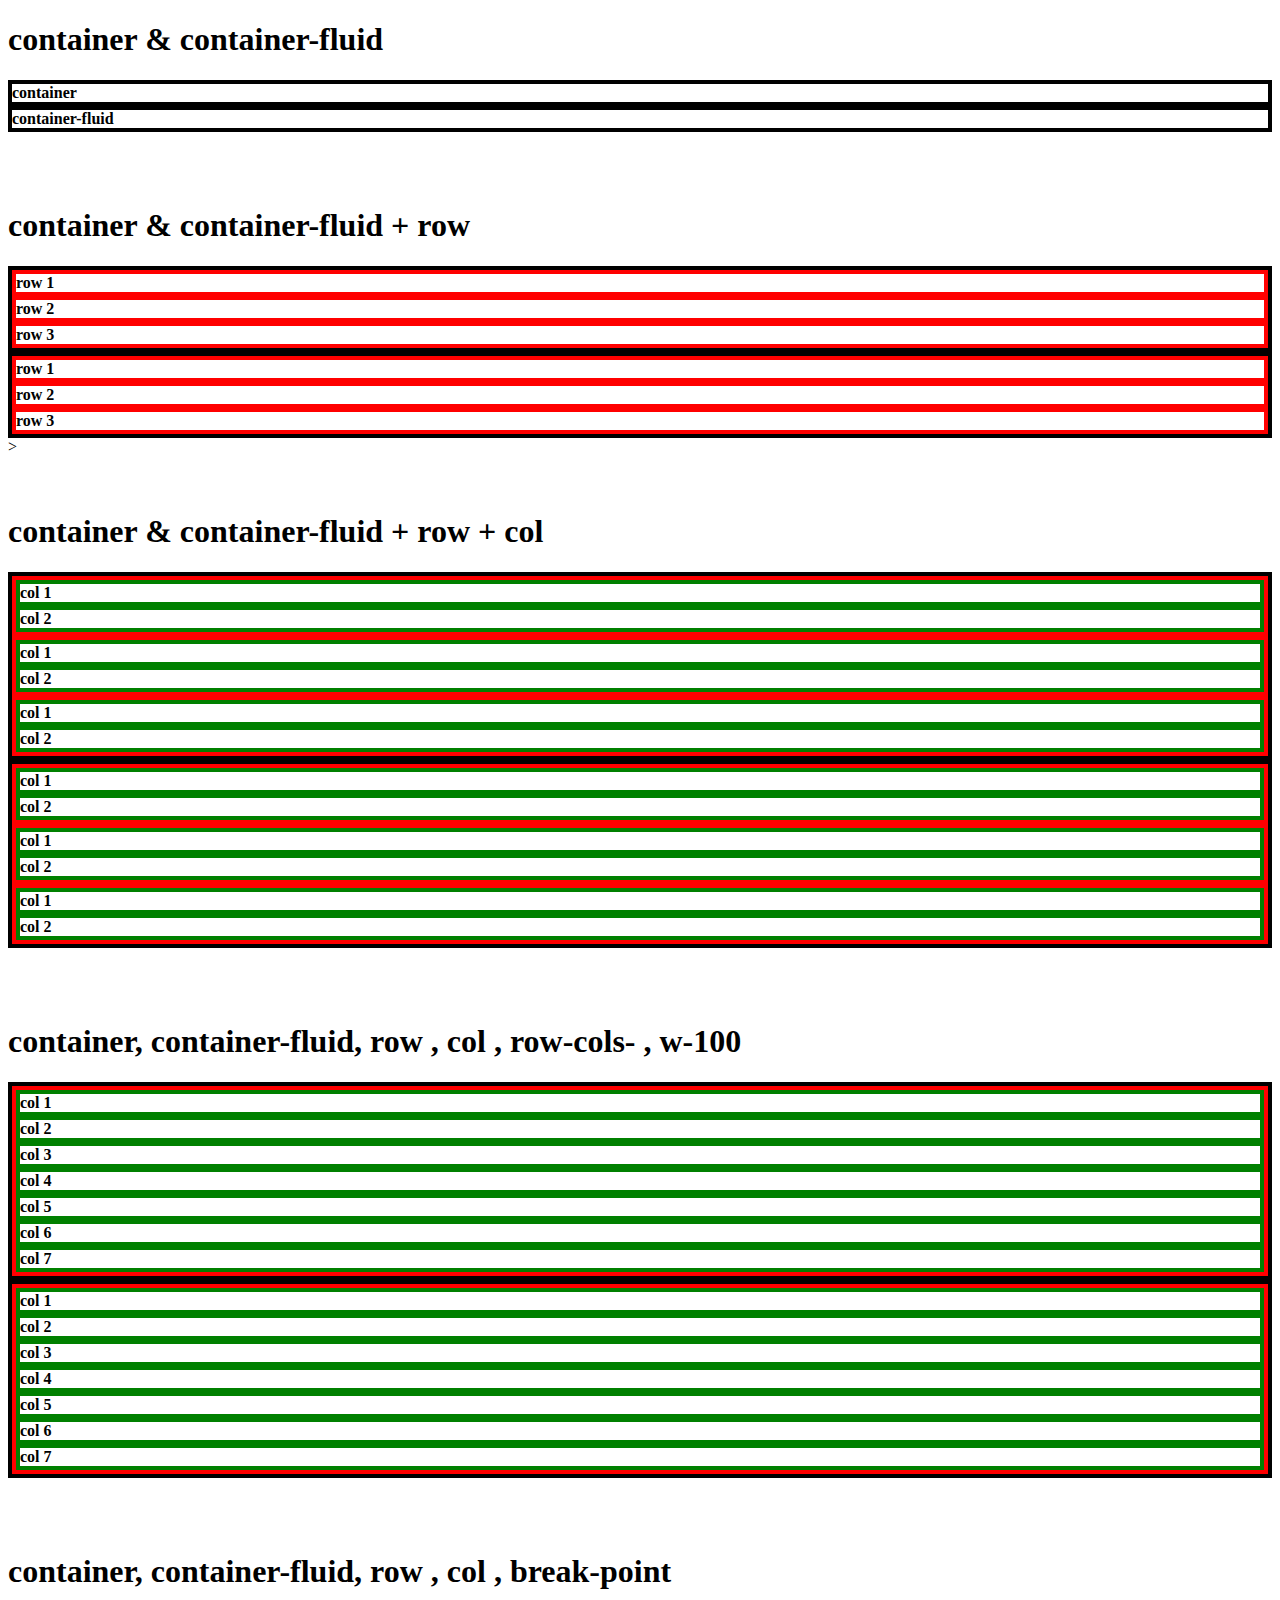
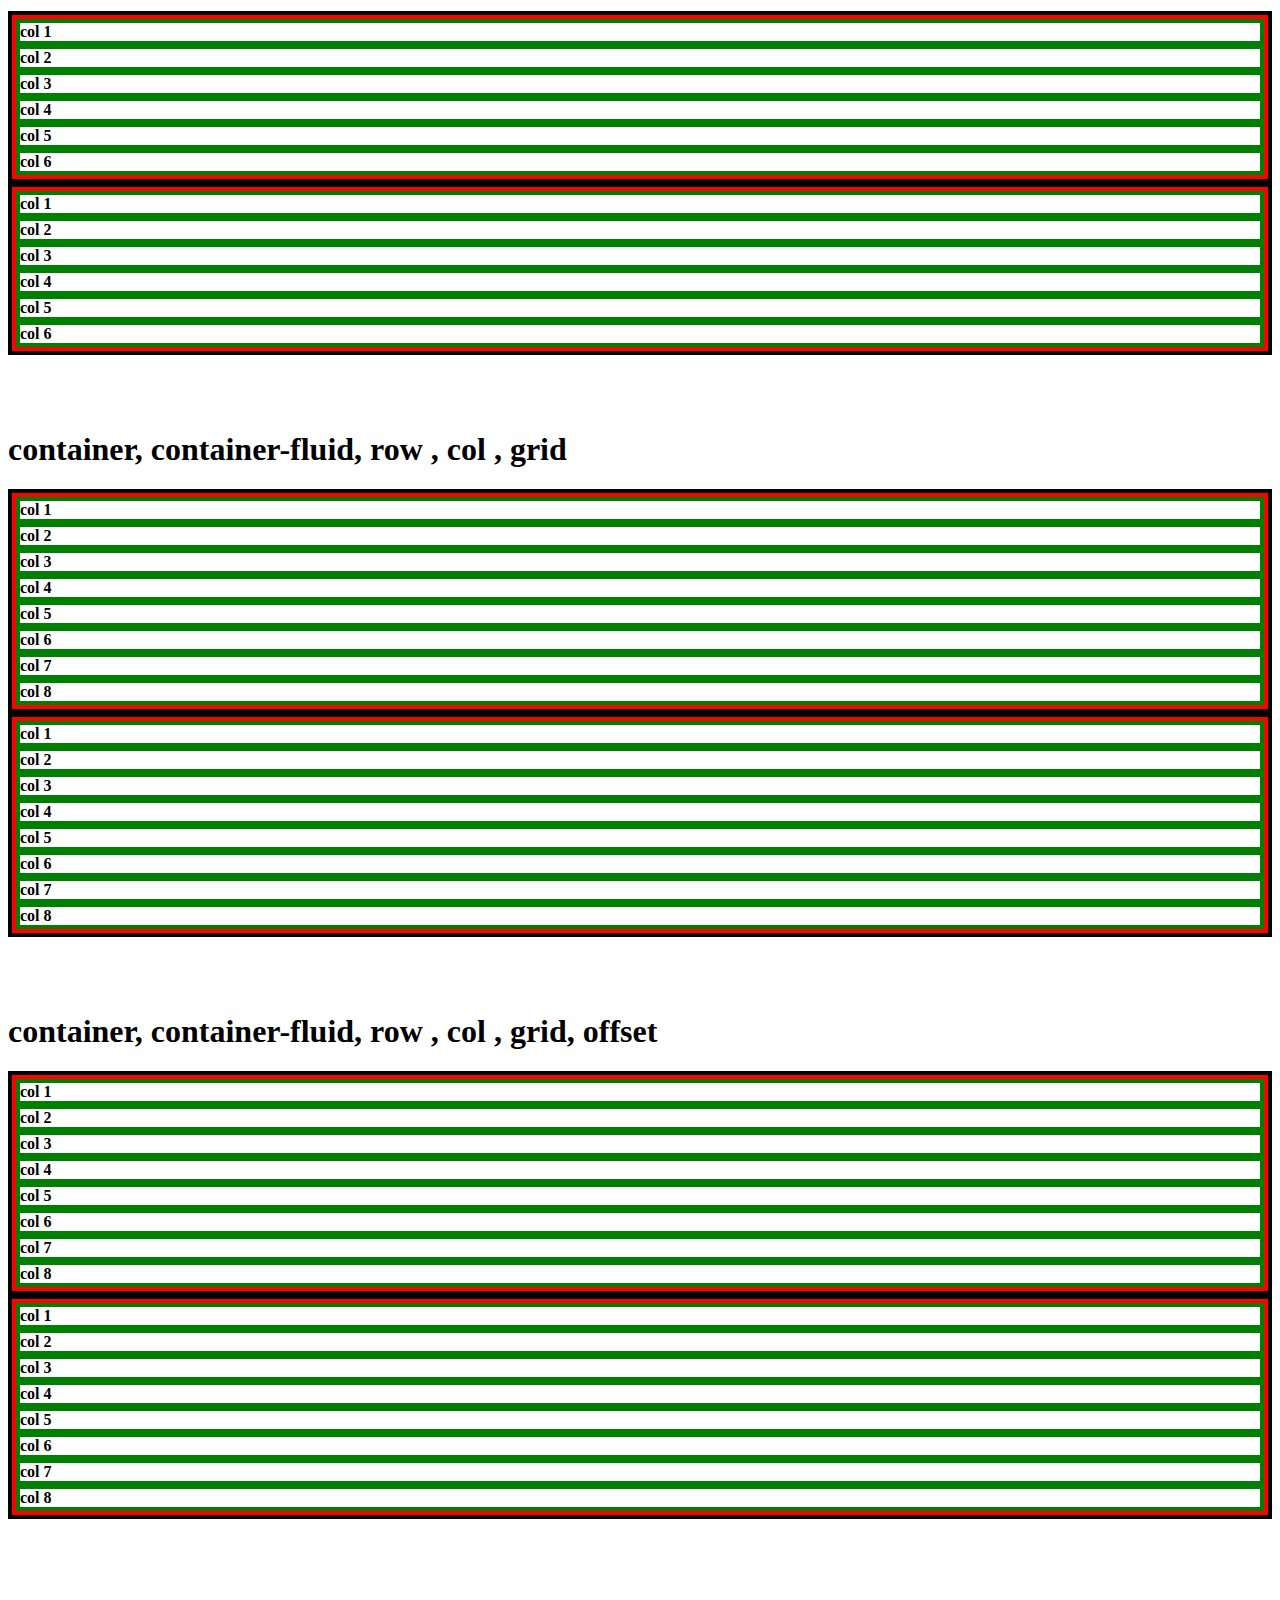
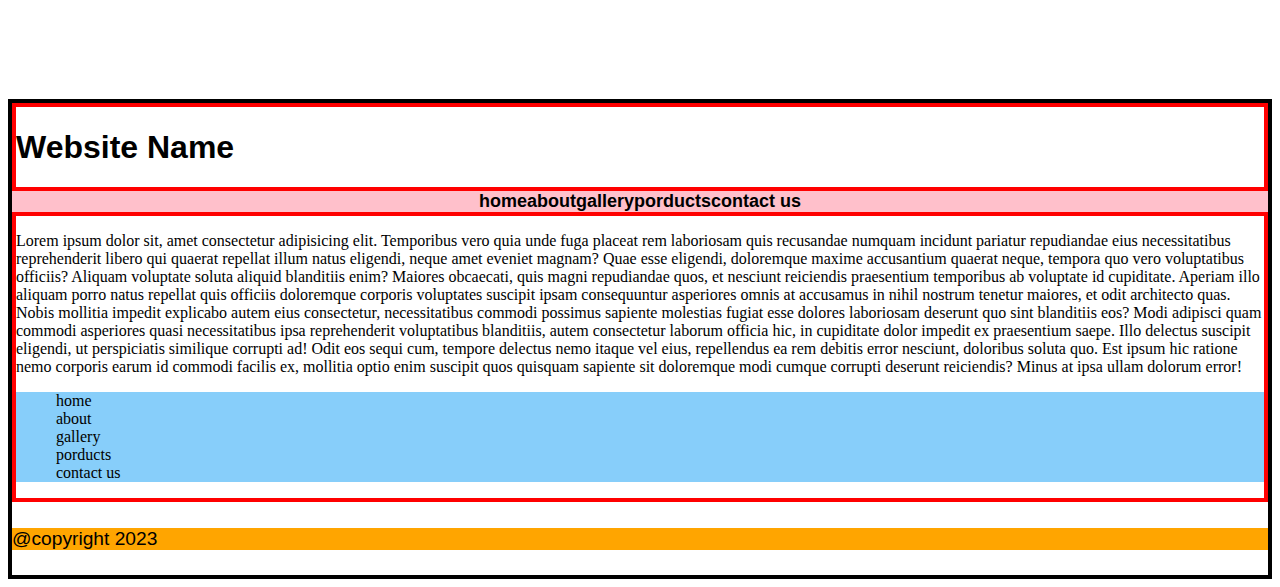
==== container/index.html @ ddc535b1 "container,row & col" ====
<!DOCTYPE html>
<html lang="en">
<head>
    <meta charset="UTF-8">
    <meta name="viewport" content="width=device-width, initial-scale=1.0">
    <title>class 01</title>
    <link href="https://cdn.jsdelivr.net/npm/bootstrap@5.3.2/dist/css/bootstrap.min.css" rel="stylesheet" 
    integrity="sha384-T3c6CoIi6uLrA9TneNEoa7RxnatzjcDSCmG1MXxSR1GAsXEV/Dwwykc2MPK8M2HN" 
    crossorigin="anonymous">

    <link rel="stylesheet" href="style.css">
</head>
<body>

    <!-------------------- container  -------------------->
    <h1>container & container-fluid</h1>
    <div class="container">
        <b>container</b>
    </div>
    <div class="container-fluid">
        <b>container-fluid</b>
    </div>

    <br><br><br>

    <!-------------------- container-fluid  -------------------->
    <h1>container & container-fluid + row</h1>
    <div class="container">
        <div class="row"><b>row 1</b></div>
        <div class="row"><b>row 2</b></div>
        <div class="row"><b>row 3</b></div>
    </div>
    <div class="container-fluid">
        <div class="row"><b>row 1</b></div>
        <div class="row"><b>row 2</b></div>
        <div class="row"><b>row 3</b></div>
    </div>>

    <br><br><br>

    <!-------------------- container-fluid + row + col  -------------------->
    <h1>container & container-fluid + row + col</h1>
    <div class="container">
        <div class="row">
            <div class="col"><b>col 1</b></div>
            <div class="col"><b>col 2</b></div>
        </div>
        <div class="row">
            <div class="col"><b>col 1</b></div>
            <div class="col"><b>col 2</b></div>
        </div>
        <div class="row">
            <div class="col"><b>col 1</b></div>
            <div class="col"><b>col 2</b></div>
        </div>
       

        
    </div>
    <div class="container-fluid">
        <div class="row">
            <div class="col"><b>col 1</b></div>
            <div class="col"><b>col 2</b></div>
        </div>
        <div class="row">
            <div class="col"><b>col 1</b></div>
            <div class="col"><b>col 2</b></div>
        </div>
        <div class="row">
            <div class="col"><b>col 1</b></div>
            <div class="col"><b>col 2</b></div>
        </div>
       

        
    </div>

    <br><br><br>

    <!-------------------- container-fluid + row + col + row-cols- + w-100  -------------------->

    <h1>container, container-fluid, row , col , row-cols- , w-100</h1>
    <div class="container">

        <div class="row row-cols-2">
            <div class="col"><b>col 1</b></div>
            <div class="w-100"></div>
            <div class="col"><b>col 2</b></div>
            <div class="col"><b>col 3</b></div>
            <div class="col"><b>col 4</b></div>
            <div class="col"><b>col 5</b></div>
            <div class="col"><b>col 6</b></div>
            <div class="col"><b>col 7</b></div>
         
            
        </div>

    </div>
    <div class="container-fluid">

        <div class="row row-cols-2">
            <div class="col"><b>col 1</b></div>
            <div class="w-100"></div>
            <div class="col"><b>col 2</b></div>
            <div class="col"><b>col 3</b></div>
            <div class="col"><b>col 4</b></div>
            <div class="col"><b>col 5</b></div>
            <div class="col"><b>col 6</b></div>
            <div class="col"><b>col 7</b></div>
         
            
        </div>

    </div>

    <br><br><br>

    <!-------------------- container, container-fluid, row , col , break-point  -------------------->

    <h1>container, container-fluid, row , col , break-point</h1>
    <div class="container">

        <div class="row ">
            <div class="col-lg"><b>col 1</b></div>
            <div class="col-lg"><b>col 2</b></div>
            <div class="col-md"><b>col 3</b></div>
            <div class="col-md"><b>col 4</b></div>
            <div class="col-sm"><b>col 5</b></div>
            <div class="col-sm"><b>col 6</b></div>
        </div>

    </div>

    <div class="container-fluid">

        <div class="row ">
            <div class="col-lg"><b>col 1</b></div>
            <div class="col-lg"><b>col 2</b></div>
            <div class="col-md"><b>col 3</b></div>
            <div class="col-md"><b>col 4</b></div>
            <div class="col-sm"><b>col 5</b></div>
            <div class="col-sm"><b>col 6</b></div>
        </div>

    </div>
        

    </div> 

    <br><br><br>

    <!-------------------- container, container-fluid, row , col , grid  -------------------->


<h1>container, container-fluid, row , col , grid</h1>
<div class="container">

    <div class="row ">
        <div class="col-xl-2 col-lg-3 col-md-4 col-sm-6"><b>col 1</b></div>
        <div class="col-xl-2 col-lg-3 col-md-4 col-sm-6"><b>col 2</b></div>
        <div class="col-xl-2 col-lg-3 col-md-4 col-sm-6"><b>col 3</b></div>
        <div class="col-xl-2 col-lg-3 col-md-4 col-sm-6"><b>col 4</b></div>
        <div class="col-xl-2 col-lg-3 col-md-4 col-sm-6"><b>col 5</b></div>
        <div class="col-xl-2 col-lg-3 col-md-4 col-sm-6"><b>col 6</b></div>
        <div class="col-xl-2 col-lg-3 col-md-4 col-sm-6"><b>col 7</b></div>
        <div class="col-xl-2 col-lg-3 col-md-4 col-sm-6"><b>col 8</b></div>
    </div>

</div>

<div class="container-fluid">

    <div class="row ">
        <div class="col-xl-2 col-lg-3 col-md-4 col-sm-6"><b>col 1</b></div>
        <div class="col-xl-2 col-lg-3 col-md-4 col-sm-6"><b>col 2</b></div>
        <div class="col-xl-2 col-lg-3 col-md-4 col-sm-6"><b>col 3</b></div>
        <div class="col-xl-2 col-lg-3 col-md-4 col-sm-6"><b>col 4</b></div>
        <div class="col-xl-2 col-lg-3 col-md-4 col-sm-6"><b>col 5</b></div>
        <div class="col-xl-2 col-lg-3 col-md-4 col-sm-6"><b>col 6</b></div>
        <div class="col-xl-2 col-lg-3 col-md-4 col-sm-6"><b>col 7</b></div>
        <div class="col-xl-2 col-lg-3 col-md-4 col-sm-6"><b>col 8</b></div>
    </div>

</div>


<br><br><br>

    <!-------------------- container, container-fluid, row , col , grid, offset -------------------->


<h1>container, container-fluid, row , col , grid, offset</h1>
<div class="container">

    <div class="row ">
        <div class="offset-xl-1 col-xl-2 offset-lg-2 col-lg-3 offset-md-3 col-md-4 offset-sm-4 col-sm-5"><b>col 1</b></div>
        <div class="offset-xl-1 col-xl-2 offset-lg-2 col-lg-3 offset-md-3 col-md-4 offset-sm-4 col-sm-5"><b>col 2</b></div>
        <div class="offset-xl-1 col-xl-2 offset-lg-2 col-lg-3 offset-md-3 col-md-4 offset-sm-4 col-sm-5"><b>col 3</b></div>
        <div class="offset-xl-1 col-xl-2 offset-lg-2 col-lg-3 offset-md-3 col-md-4 offset-sm-4 col-sm-5"><b>col 4</b></div>
        <div class="offset-xl-1 col-xl-2 offset-lg-2 col-lg-3 offset-md-3 col-md-4 offset-sm-4 col-sm-5"><b>col 5</b></div>
        <div class="offset-xl-1 col-xl-2 offset-lg-2 col-lg-3 offset-md-3 col-md-4 offset-sm-4 col-sm-5"><b>col 6</b></div>
        <div class="offset-xl-1 col-xl-2 offset-lg-2 col-lg-3 offset-md-3 col-md-4 offset-sm-4 col-sm-5"><b>col 7</b></div>
        <div class="offset-xl-1 col-xl-2 offset-lg-2 col-lg-3 offset-md-3 col-md-4 offset-sm-4 col-sm-5"><b>col 8</b></div>
    </div>

</div>
<div class="container-fluid">

    <div class="row ">
        <div class="offset-xl-1 col-xl-2 offset-lg-2 col-lg-3 offset-md-3 col-md-4 offset-sm-4 col-sm-5"><b>col 1</b></div>
        <div class="offset-xl-1 col-xl-2 offset-lg-2 col-lg-3 offset-md-3 col-md-4 offset-sm-4 col-sm-5"><b>col 2</b></div>
        <div class="offset-xl-1 col-xl-2 offset-lg-2 col-lg-3 offset-md-3 col-md-4 offset-sm-4 col-sm-5"><b>col 3</b></div>
        <div class="offset-xl-1 col-xl-2 offset-lg-2 col-lg-3 offset-md-3 col-md-4 offset-sm-4 col-sm-5"><b>col 4</b></div>
        <div class="offset-xl-1 col-xl-2 offset-lg-2 col-lg-3 offset-md-3 col-md-4 offset-sm-4 col-sm-5"><b>col 5</b></div>
        <div class="offset-xl-1 col-xl-2 offset-lg-2 col-lg-3 offset-md-3 col-md-4 offset-sm-4 col-sm-5"><b>col 6</b></div>
        <div class="offset-xl-1 col-xl-2 offset-lg-2 col-lg-3 offset-md-3 col-md-4 offset-sm-4 col-sm-5"><b>col 7</b></div>
        <div class="offset-xl-1 col-xl-2 offset-lg-2 col-lg-3 offset-md-3 col-md-4 offset-sm-4 col-sm-5"><b>col 8</b></div>
    </div>

</div>





<br><br><br><br><br><br><br><br><br><br>


<div class="container">

    <!-- row 01 -->
    <div class="row     ">
        <div class="col-12">
            <h1 class="web-name">Website Name</h1>
        </div>
    </div>

    <!-- row 02 -->
    <div class="row navbar">
        <div class="col-2 nav">
            <li>home</li>
        </div>
            <div class="col-2 nav">
                <li>about</li>
            </div>
                <div class="col-2 nav">
                    <li>gallery</li>
                </div>
                    <div class="col-2 nav">
                        <li>porducts</li>
                    </div>
                        <div class="col-2 nav">
                <li>contact us</li>
        </div>
    </div>

    <!-- row 03 -->
    <div class="row middle">
        <div class="col-8 paragraph ">
            <p class="paragraph">
                Lorem ipsum dolor sit, amet consectetur adipisicing elit. Temporibus vero quia unde fuga
                 placeat rem laboriosam quis recusandae numquam incidunt pariatur repudiandae eius
                  necessitatibus reprehenderit libero qui quaerat repellat illum natus eligendi, neque
                   amet eveniet magnam? Quae esse eligendi, doloremque maxime accusantium quaerat neque,
                    tempora quo vero voluptatibus officiis? Aliquam voluptate soluta aliquid blanditiis
                     enim? Maiores obcaecati, quis magni repudiandae quos, et nesciunt reiciendis 
                     praesentium temporibus ab voluptate id cupiditate. Aperiam illo aliquam porro natus
                      repellat quis officiis doloremque corporis voluptates suscipit ipsam consequuntur
                       asperiores omnis at accusamus in nihil nostrum tenetur maiores, et odit architecto
                        quas. Nobis mollitia impedit explicabo autem eius consectetur, necessitatibus
                         commodi possimus sapiente molestias fugiat esse dolores laboriosam deserunt
                          quo sint blanditiis eos? Modi adipisci quam commodi asperiores quasi
                           necessitatibus ipsa reprehenderit voluptatibus blanditiis, autem consectetur
                            laborum officia hic, in cupiditate dolor impedit ex praesentium saepe.
                             Illo delectus suscipit eligendi, ut perspiciatis similique corrupti ad!
                              Odit eos sequi cum, tempore delectus nemo itaque vel eius, repellendus
                               ea rem debitis error nesciunt, doloribus soluta quo. Est ipsum hic ratione
                                nemo corporis earum id commodi facilis ex, mollitia optio enim suscipit
                                 quos quisquam sapiente sit doloremque modi cumque corrupti deserunt
                                  reiciendis? Minus at ipsa ullam dolorum error!
            </p>
        </div>
        <div class="col-4 side-bar">
            <ul>
                <li>home</li>
                <li>about</li>
                <li>gallery</li>
                <li>porducts</li>
                <li>contact us</li>
            </ul>

        </div>
    </div>

    <!-- row 04 -->
    <div class="row footer">
        <div class="col-12">
            <h4 class="footer-text">@copyright 2023</h4>
        </div>
    </div>
</div>
    

</div>
</body>
</html>
---- container/style.css ----
.container {
    border: 4px solid black;
}
.container-fluid {
    border: 4px solid black;
}

.row {
    border: 4px solid red;
}
 
.col, .col-lg, .col-xl-2, .col-lg-3, .col-md-4, .col-sm-6, .col-md, .col-sm {
    border: 4px solid green;
}



/*///////////////////      parctice work      ///////////////////*/

.topbar {
    border: none !important;
    background-color: orange;
}
.web-name {
    color: black;
    font-family: sans-serif;
    font-weight: 700;
    font-size: xx-large;
}

.navbar {
    border: none !important;
    background-color: pink;
    display: flex;
    justify-content: center !important
}

.nav li {
    list-style: none;
    color: black;
    font-family: sans-serif;
    font-weight: 700;
    font-size: large;
}

.paragraph{
    background-color: white;
    color: black;
}
.side-bar {
    border: none !important;
    background-color: lightskyblue;
}
.side-bar ul {
    list-style: none;
}
.side-bar ul li {
    list-style: none;
    color: black;
}

.footer {
    background-color: orange;
    border: none !important;
}

.footer-text {
    color: black;
    font-family: sans-serif;
    font-size: larger;
    font-weight: 500;
}

/*///////////////////      parctice work end      ///////////////////*/
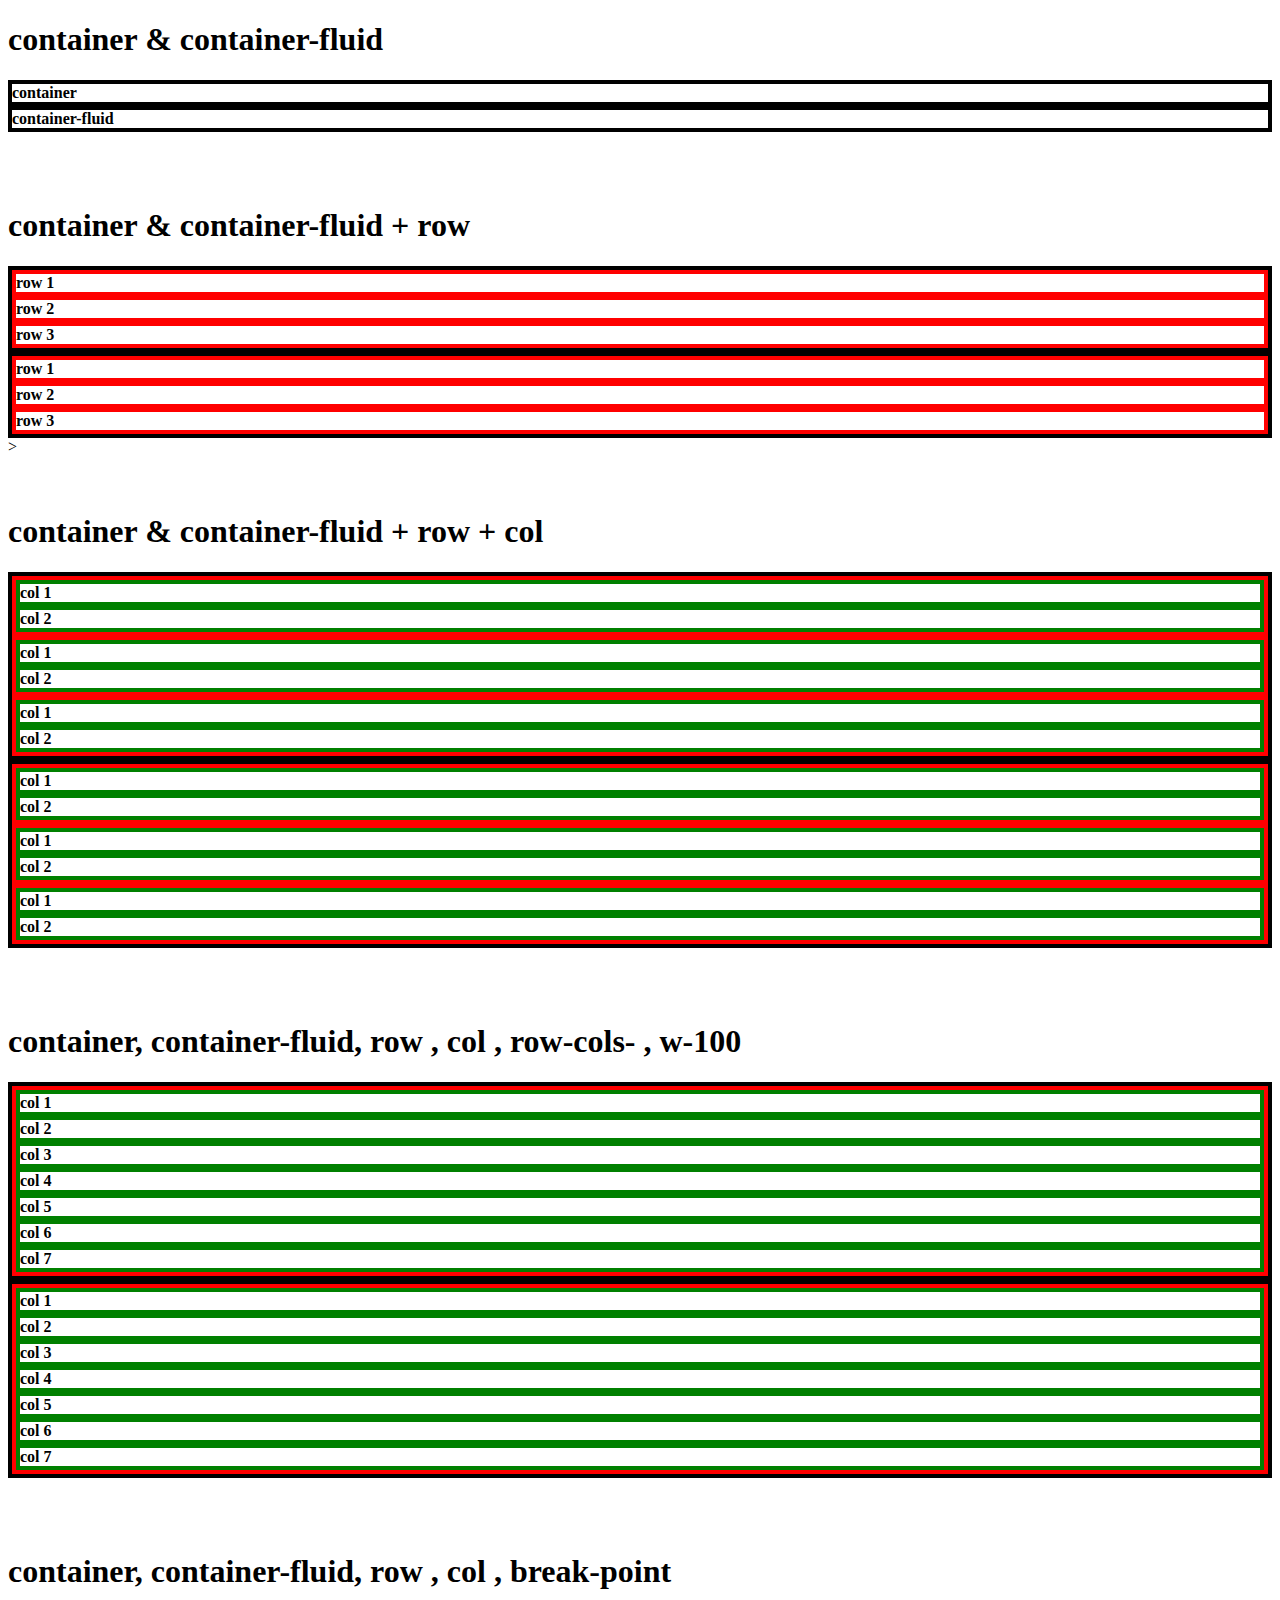
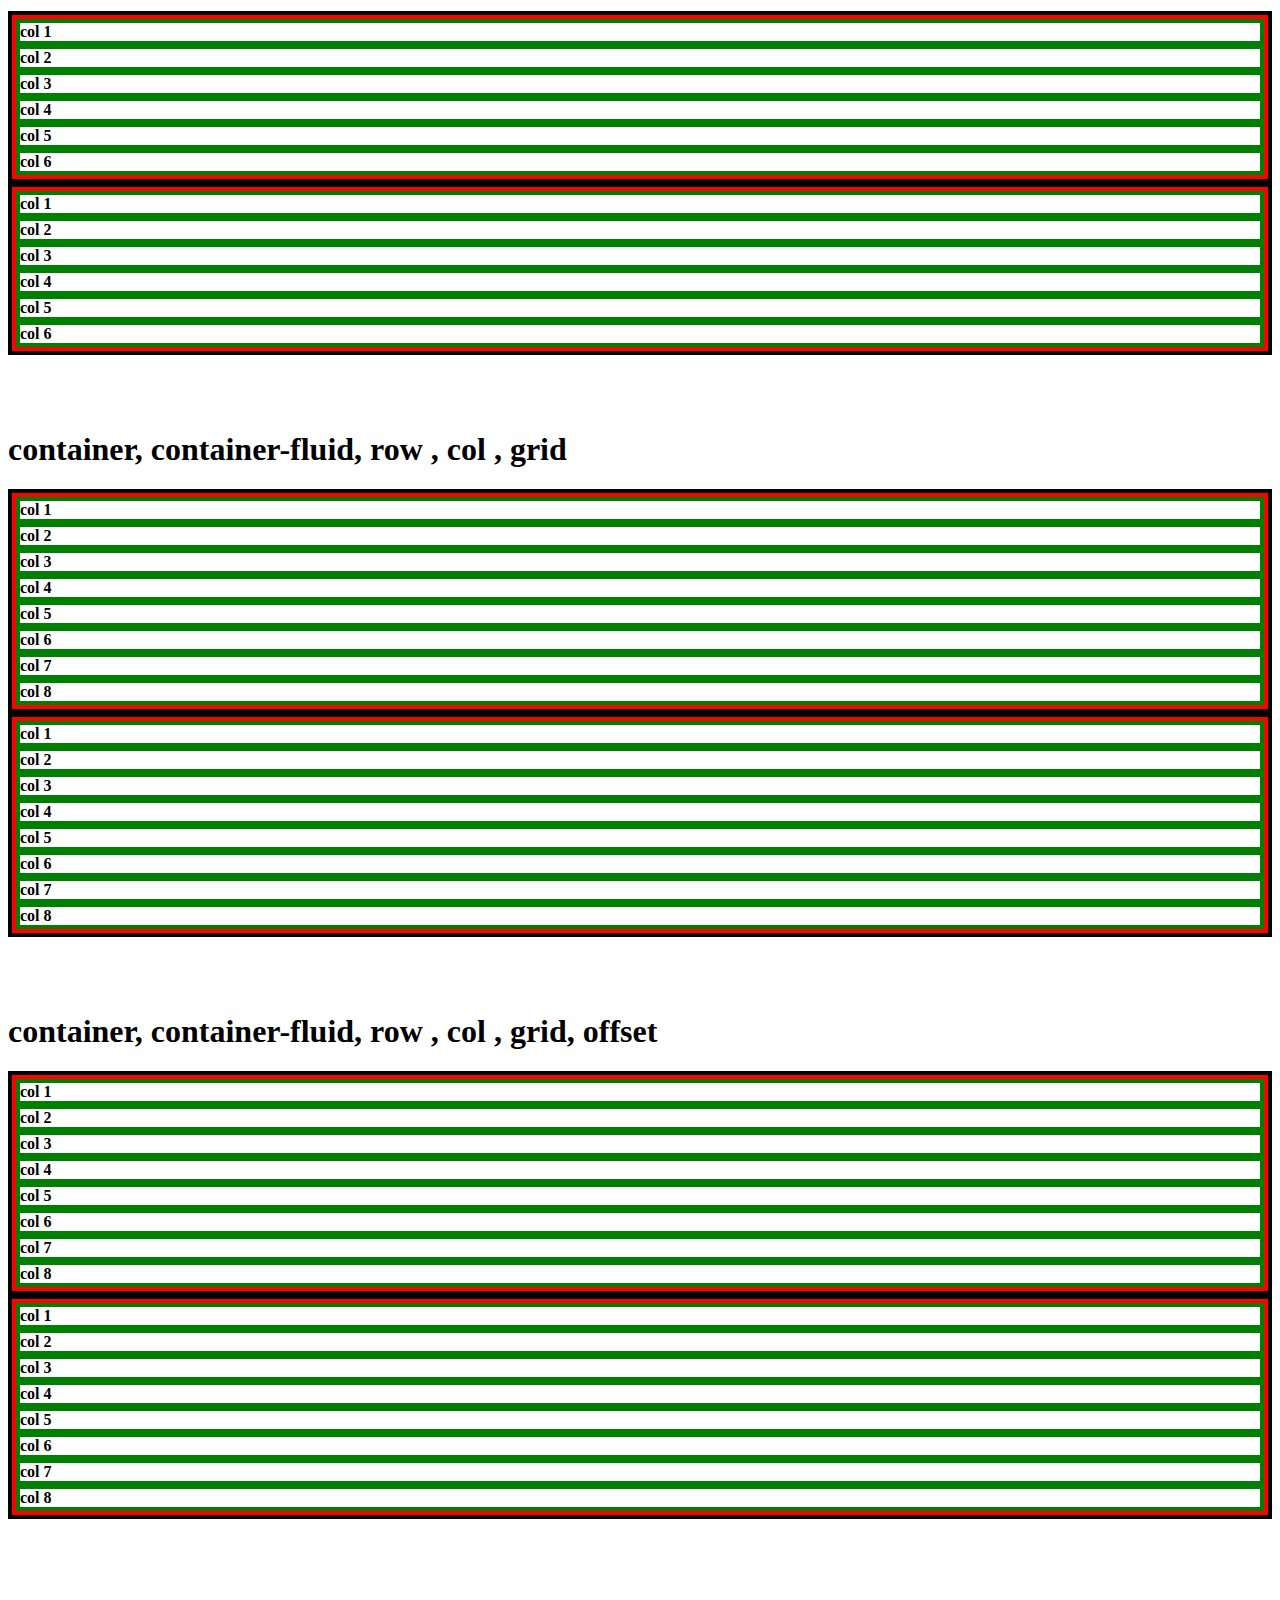
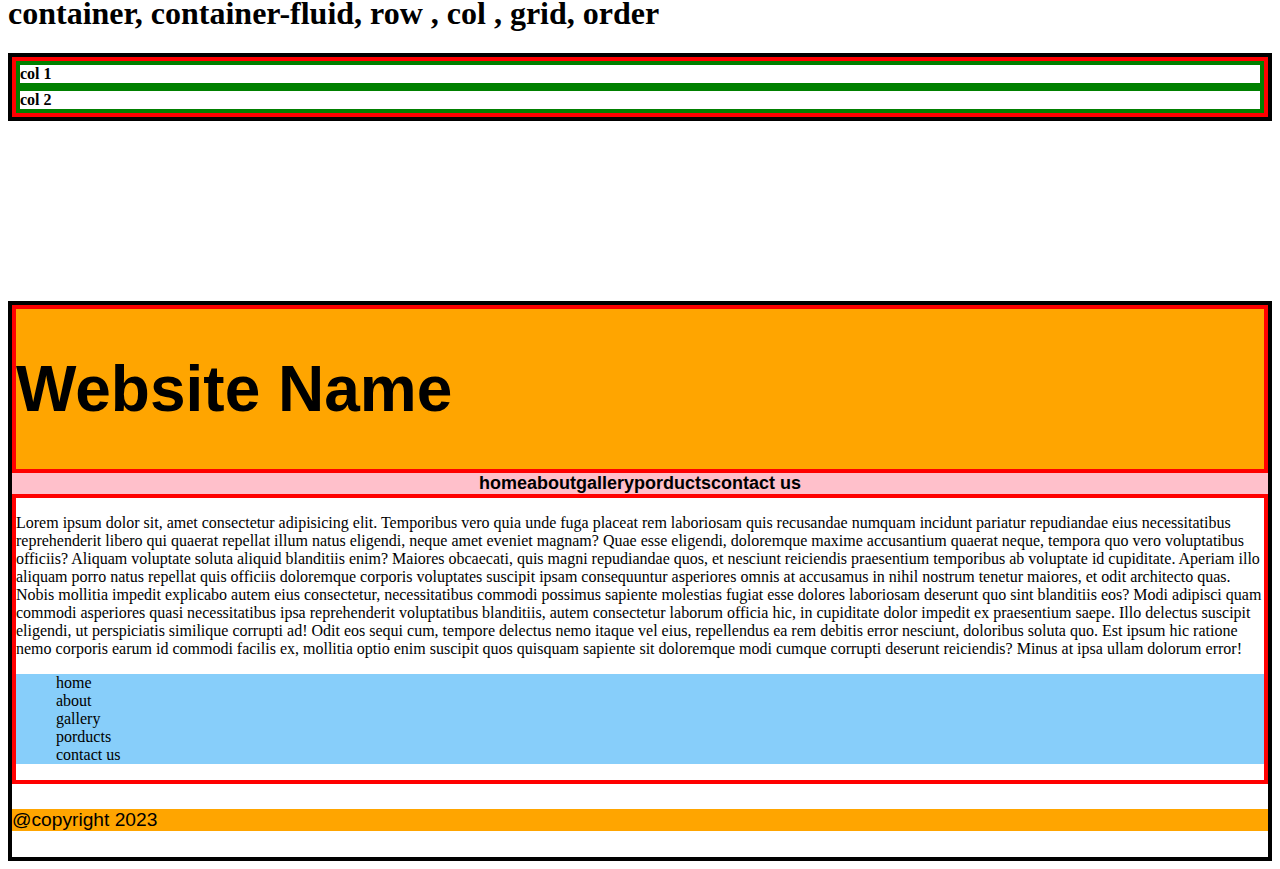
==== commit 87b36359: "order" ====
--- a/container/index.html
+++ b/container/index.html
@@ -220,6 +220,20 @@
 </div>
 
 
+<br><br><br>
+
+<h1>container, container-fluid, row , col , grid, order</h1>
+<div class="container">
+
+    <div class="row ">
+        <div class="order-xl-0 order-lg-1 order-md-0 order-sm-1 col-6"><b>col 1</b></div>
+        <div class="order-xl-1 order-lg-0 order-md-1 order-sm-0 col-6"><b>col 2</b></div>
+    </div>
+
+</div>
+
+
+
 
 
 
@@ -229,34 +243,34 @@
 <div class="container">
 
     <!-- row 01 -->
-    <div class="row     ">
+    <div class="row web-name">
         <div class="col-12">
-            <h1 class="web-name">Website Name</h1>
+            <h1>Website Name</h1>
         </div>
     </div>
 
     <!-- row 02 -->
-    <div class="row navbar">
-        <div class="col-2 nav">
+    <div class="row navbar row-cols-5">
+        <div class="col-md-2 offset-sm-1 col-sm-2 nav">
             <li>home</li>
         </div>
-            <div class="col-2 nav">
+            <div class="col-md-2 col-sm-2 nav">
                 <li>about</li>
             </div>
-                <div class="col-2 nav">
+                <div class="col-md-2 col-sm-2 nav">
                     <li>gallery</li>
                 </div>
-                    <div class="col-2 nav">
+                    <div class="col-md-2 col-sm-2 nav">
                         <li>porducts</li>
                     </div>
-                        <div class="col-2 nav">
+                        <div class="col-md-2 col-sm-3 nav">
                 <li>contact us</li>
         </div>
     </div>
 
     <!-- row 03 -->
     <div class="row middle">
-        <div class="col-8 paragraph ">
+        <div class="col-lg-8 order-lg-0 col-md-12 order-md-1 col-sm-12 paragraph ">
             <p class="paragraph">
                 Lorem ipsum dolor sit, amet consectetur adipisicing elit. Temporibus vero quia unde fuga
                  placeat rem laboriosam quis recusandae numquam incidunt pariatur repudiandae eius
@@ -280,7 +294,7 @@
                                   reiciendis? Minus at ipsa ullam dolorum error!
             </p>
         </div>
-        <div class="col-4 side-bar">
+        <div class="col-lg-4 order-lg-1 col-md-12 order-md-0 col-sm-12  side-bar">
             <ul>
                 <li>home</li>
                 <li>about</li>
@@ -301,6 +315,14 @@
 </div>
     
 
+
+
+
+
+
+
+
+
 </div>
 </body>
 </html>--- a/container/style.css
+++ b/container/style.css
@@ -9,7 +9,7 @@
     border: 4px solid red;
 }
  
-.col, .col-lg, .col-xl-2, .col-lg-3, .col-md-4, .col-sm-6, .col-md, .col-sm {
+.col, .col-lg, .col-xl-2, .col-lg-3, .col-md-4, .col-sm-6, .col-md, .col-sm,.order-xl-0, .order-lg-1, .order-md-0, .order-sm-1, .col-6 {
     border: 4px solid green;
 }
 
@@ -26,6 +26,7 @@
     font-family: sans-serif;
     font-weight: 700;
     font-size: xx-large;
+    background-color: orange;
 }
 
 .navbar {
